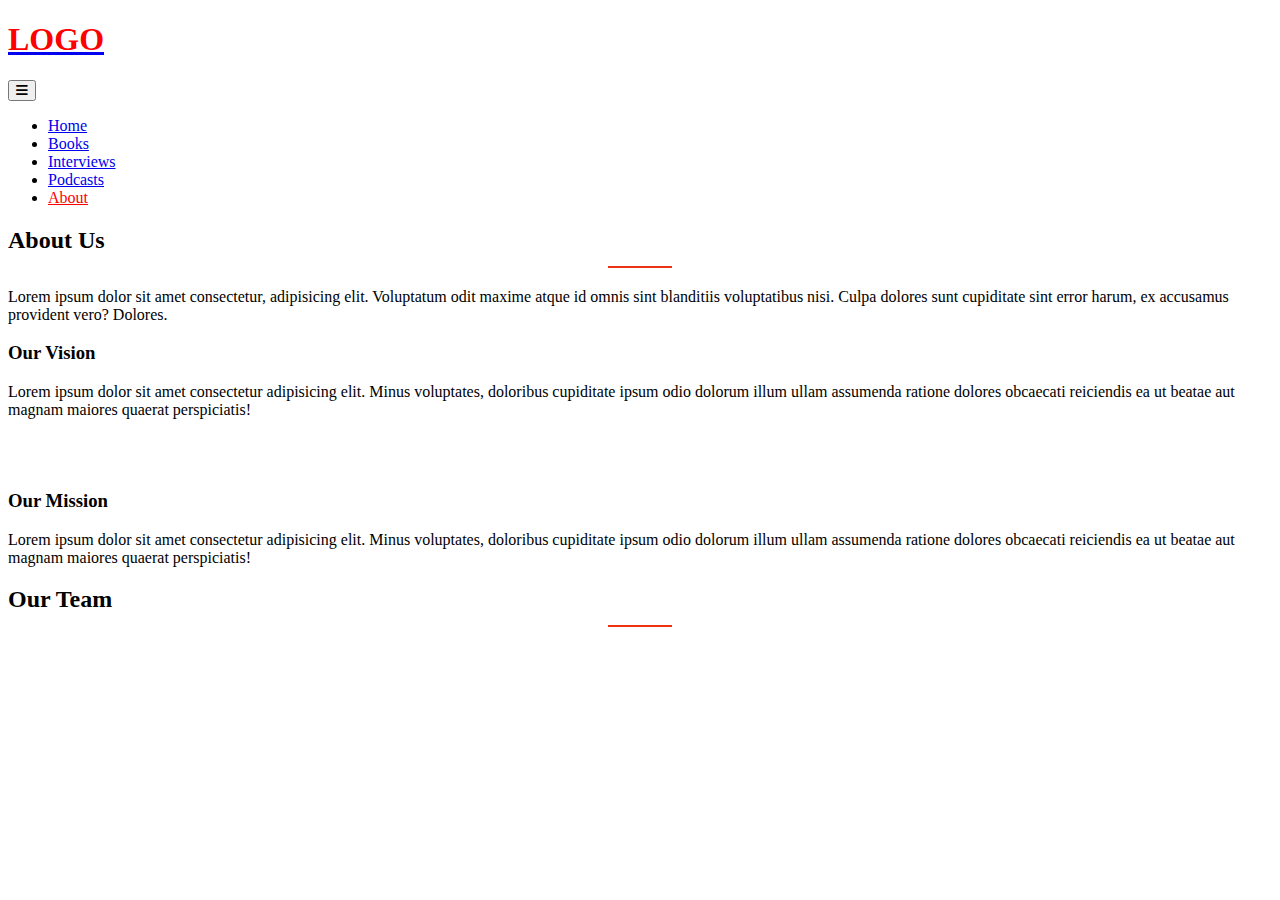
==== about-us.html @ 9b0c5e3c "modify design" ====
<!DOCTYPE html>
<html lang="en">

<head>
    <meta charset="UTF-8">
    <meta name="viewport" content="width=device-width, initial-scale=1.0">
    <title>Document</title>

    <!-- Font Awesome -->
    <link href="https://cdnjs.cloudflare.com/ajax/libs/font-awesome/6.0.0/css/all.min.css" rel="stylesheet" />
    <!-- Google Fonts -->
    <link href="https://fonts.googleapis.com/css?family=Roboto:300,400,500,700&display=swap" rel="stylesheet" />
    <!-- MDB -->
    <link href="https://cdnjs.cloudflare.com/ajax/libs/mdb-ui-kit/7.0.0/mdb.min.css" rel="stylesheet" />

    <!-- custom -->
    <link rel="stylesheet" href="style.css">
</head>

<body>

    <!-- Header section start -->
    <header class="mb-5 ">
        <!-- Navbar -->
        <!-- Navbar -->
        <nav data-mdb-navbar-init class=" navbar  navbar-expand-lg navbar-light shadow-sm fixed-top bg-white ">
            <!-- Container wrapper -->
            <div class="container">
                <!-- Navbar brand -->
                <a class="navbar-brand mt-2 mt-lg-0" href="#">
                    <h1 class="text-theme mb-0">LOGO</h1>
                    <!-- <img src="https://mdbcdn.b-cdn.net/img/logo/mdb-transaprent-noshadows.webp" height="15" alt="MDB Logo"
              loading="lazy" /> -->
                </a>
                <!-- Toggle button -->
                <button data-mdb-collapse-init class="navbar-toggler" type="button"
                    data-mdb-target="#navbarSupportedContent" aria-controls="navbarSupportedContent"
                    aria-expanded="false" aria-label="Toggle navigation">
                    <i class="fas fa-bars"></i>
                </button>

                <!-- Collapsible wrapper -->
                <div class="collapse navbar-collapse" id="navbarSupportedContent">
                    <!-- Left links -->
                    <ul class="navbar-nav ms-auto mb-2 mb-lg-0">
                        <li class="nav-item">
                            <a class="nav-link" href="index.html">Home</a>
                        </li>



                        <li class="nav-item">
                            <a class="nav-link " href="book.html">Books</a>
                        </li>
                        <li class="nav-item">
                            <a class="nav-link " href="interview.html">Interviews</a>
                        </li>
                        <li class="nav-item">
                            <a class="nav-link" href="#">Podcasts</a>
                        </li>
                        <li class="nav-item">
                            <a class="nav-link active" href="about-us.html">About</a>
                        </li>
                    </ul>
                    <!-- Left links -->
                </div>
                <!-- Collapsible wrapper -->
            </div>
            <!-- Container wrapper -->
        </nav>
        <!-- Navbar -->
        <!-- Navbar -->
    </header>
    <!-- Header section end -->

    <!-- Category banner section start -->
    <section class=" pt-5 py-3 bg-light">
        <div class="container d-flex justify-content-center mb-3">
            <div class="text-center">
                <h2 class="my-3">About Us</h2>

                <p>Lorem ipsum dolor sit amet consectetur, adipisicing elit. Voluptatum odit maxime atque id omnis sint
                    blanditiis voluptatibus nisi. Culpa dolores sunt cupiditate sint error harum, ex accusamus provident
                    vero? Dolores.</p>
            </div>
        </div>

    </section>
    <!-- Category banner section end -->

    <!--  -->
    <section class="py-5">
        <div class="container">
            <!-- first layout -->
            <div class="d-flex justify-content-center gap-5 align-items-center mb-5">
                <div class="col-md-5 order-md-1 me-5">
                    <h3 class="text-dark">Our Vision</h3>
                    <p>Lorem ipsum dolor sit amet consectetur adipisicing elit.
                        Minus voluptates, doloribus cupiditate ipsum odio dolorum illum ullam assumenda ratione
                        dolores obcaecati reiciendis
                        ea ut beatae aut magnam maiores quaerat perspiciatis!</p>
                </div>
                <div class="col-md-5 order-md-2">
                    <div>
                        <img src="https://templates.envytheme.com/depan/default/assets/img/tech-news/tech-news-14.jpg"
                            alt="" class="img-fluid">
                    </div>
                </div>
            </div>

            <!-- second layout -->
            <div class="d-flex justify-content-center gap-5 align-items-center mb-5 py-4">
                <div class="col-md-5 order-md-1 me-5">
                    <div>
                        <img src="https://templates.envytheme.com/depan/default/assets/img/tech-news/tech-news-11.jpg"
                            alt="" class="img-fluid">
                    </div>


                </div>
                <div class="col-md-5 order-md-2">
                    <div>
                        <h3 class="text-dark">Our Mission</h3>
                        <p>Lorem ipsum dolor sit amet consectetur adipisicing elit.
                            Minus voluptates, doloribus cupiditate ipsum odio dolorum illum ullam assumenda ratione
                            dolores obcaecati reiciendis
                            ea ut beatae aut magnam maiores quaerat perspiciatis!</p>
                    </div>
                </div>
            </div>
        </div>
    </section>


    <!-- team member section -->
    <section class="bg-light py-5">
        <div class="container">
            <h2 class="text-center">Our Team</h2>
        </div>

    </section>
</body>

</html>
---- style.css ----
h2::after {
    content: "";
    display: block;
    width: 5%;
    height: 2px;
    background-color: #ef3114;
    margin: 12px auto;
}

.active {
    color: red !important;
}


.grow {

    transition: all .9s ease-in-out;
}

.grow:hover {

    transform: scale3d(1.2, 1.2, 1);

}

.form-control:focus {
    border-color: black !important;
    outline-color: black !important;
}

.text-theme {
    color: red;
}

.card {
    cursor: pointer;
}

.border-hover-effect:hover {
    border-color: black !important;
}
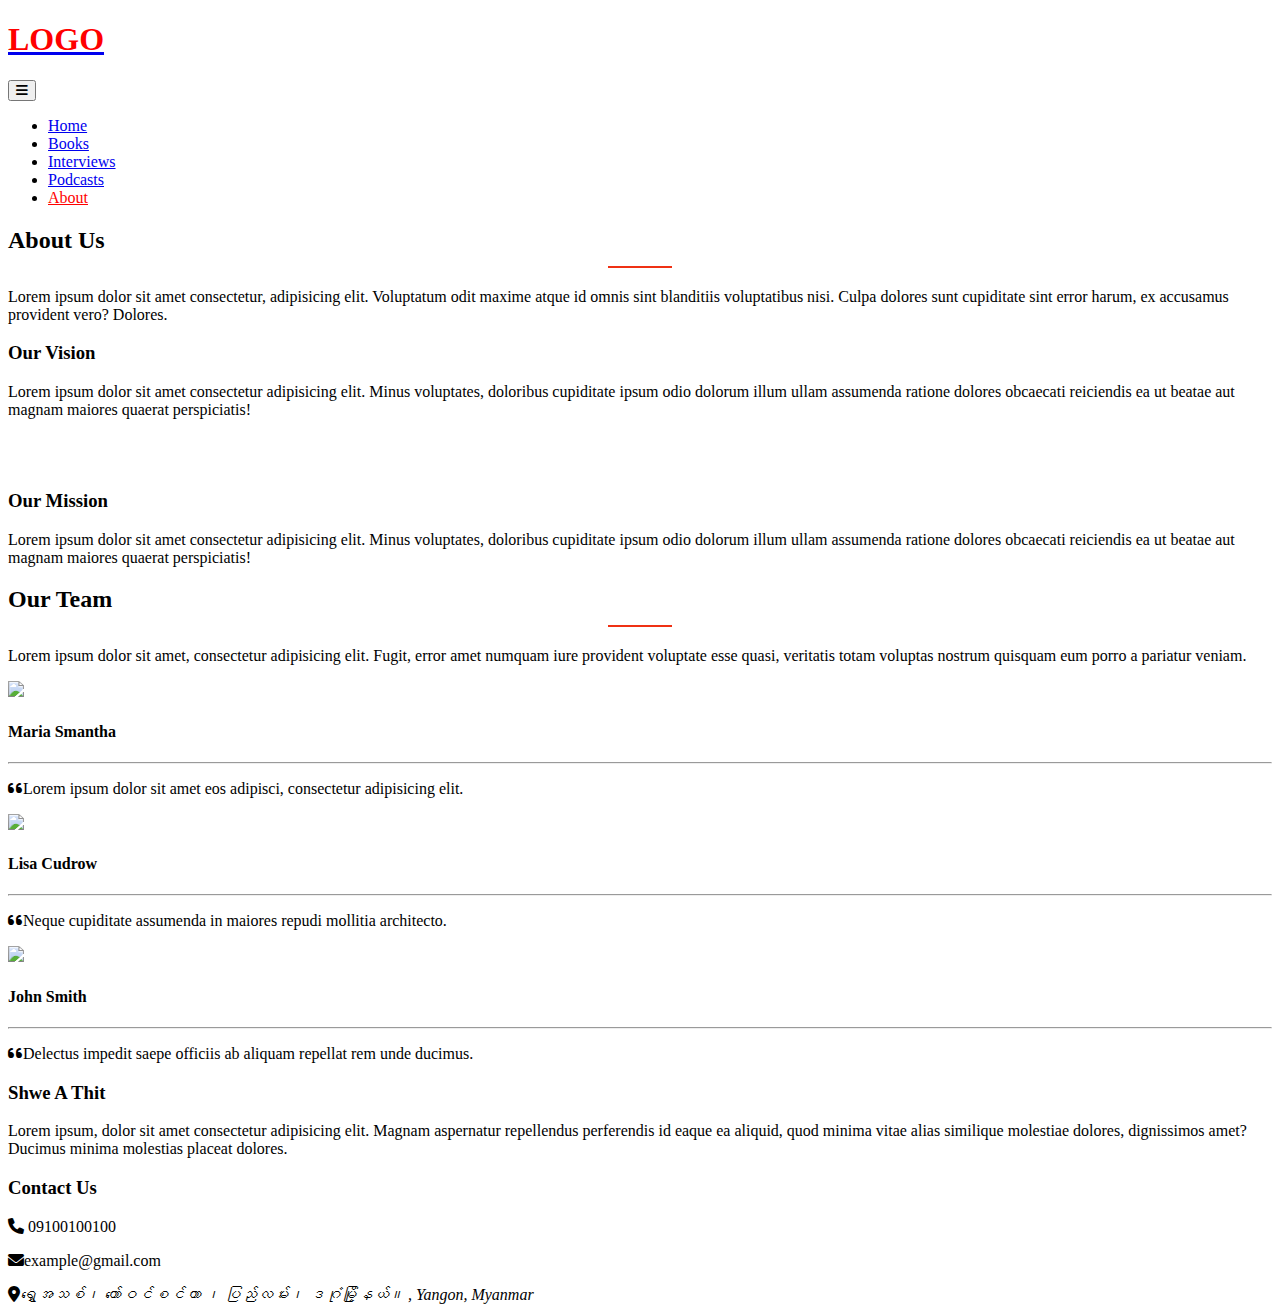
==== commit 58c8e273: "about-page" ====
--- a/about-us.html
+++ b/about-us.html
@@ -92,15 +92,15 @@
     <section class="py-5">
         <div class="container">
             <!-- first layout -->
-            <div class="d-flex justify-content-center gap-5 align-items-center mb-5">
-                <div class="col-md-5 order-md-1 me-5">
+            <div class="row justify-content-center gap-5 align-items-center mb-5">
+                <div class="col-md-5 order-md-1  ">
                     <h3 class="text-dark">Our Vision</h3>
                     <p>Lorem ipsum dolor sit amet consectetur adipisicing elit.
                         Minus voluptates, doloribus cupiditate ipsum odio dolorum illum ullam assumenda ratione
                         dolores obcaecati reiciendis
                         ea ut beatae aut magnam maiores quaerat perspiciatis!</p>
                 </div>
-                <div class="col-md-5 order-md-2">
+                <div class="col-md-5 order-md-2 order-first order-lg-last">
                     <div>
                         <img src="https://templates.envytheme.com/depan/default/assets/img/tech-news/tech-news-14.jpg"
                             alt="" class="img-fluid">
@@ -109,8 +109,8 @@
             </div>
 
             <!-- second layout -->
-            <div class="d-flex justify-content-center gap-5 align-items-center mb-5 py-4">
-                <div class="col-md-5 order-md-1 me-5">
+            <div class="row justify-content-center gap-5 align-items-center mb-5 py-4">
+                <div class="col-md-5 order-md-1 ">
                     <div>
                         <img src="https://templates.envytheme.com/depan/default/assets/img/tech-news/tech-news-11.jpg"
                             alt="" class="img-fluid">
@@ -136,9 +136,99 @@
     <section class="bg-light py-5">
         <div class="container">
             <h2 class="text-center">Our Team</h2>
+
+            
+                <div class="row d-flex justify-content-center">
+                  <div class="col-md-10 col-xl-8 text-center">
+                    
+                    <p class="mb-4 pb-2 mb-md-5 pb-md-0">
+                      Lorem ipsum dolor sit amet, consectetur adipisicing elit. Fugit, error amet
+                      numquam iure provident voluptate esse quasi, veritatis totam voluptas nostrum
+                      quisquam eum porro a pariatur veniam.
+                    </p>
+                  </div>
+                </div>
+              
+                <div class="row text-center">
+                  <div class="col-md-4 mb-5 mb-md-0">
+                    <div class="card testimonial-card">
+                      <div class="card-up" style="background-color: #9d789b;"></div>
+                      <div class="avatar mx-auto bg-white">
+                        <img src="https://mdbcdn.b-cdn.net/img/Photos/Avatars/img%20(1).webp"
+                          class="rounded-circle img-fluid" />
+                      </div>
+                      <div class="card-body">
+                        <h4 class="mb-4">Maria Smantha</h4>
+                        <hr />
+                        <p class="dark-grey-text mt-4">
+                          <i class="fas fa-quote-left pe-2"></i>Lorem ipsum dolor sit amet eos adipisci,
+                          consectetur adipisicing elit.
+                        </p>
+                      </div>
+                    </div>
+                  </div>
+                  <div class="col-md-4 mb-5 mb-md-0">
+                    <div class="card testimonial-card">
+                      <div class="card-up" style="background-color: #7a81a8;"></div>
+                      <div class="avatar mx-auto bg-white">
+                        <img src="https://mdbcdn.b-cdn.net/img/Photos/Avatars/img%20(2).webp"
+                          class="rounded-circle img-fluid" />
+                      </div>
+                      <div class="card-body">
+                        <h4 class="mb-4">Lisa Cudrow</h4>
+                        <hr />
+                        <p class="dark-grey-text mt-4">
+                          <i class="fas fa-quote-left pe-2"></i>Neque cupiditate assumenda in maiores
+                          repudi mollitia architecto.
+                        </p>
+                      </div>
+                    </div>
+                  </div>
+                  <div class="col-md-4 mb-0">
+                    <div class="card testimonial-card">
+                      <div class="card-up" style="background-color: #6d5b98;"></div>
+                      <div class="avatar mx-auto bg-white">
+                        <img src="https://mdbcdn.b-cdn.net/img/Photos/Avatars/img%20(9).webp"
+                          class="rounded-circle img-fluid" />
+                      </div>
+                      <div class="card-body">
+                        <h4 class="mb-4">John Smith</h4>
+                        <hr />
+                        <p class="dark-grey-text mt-4">
+                          <i class="fas fa-quote-left pe-2"></i>Delectus impedit saepe officiis ab
+                          aliquam repellat rem unde ducimus.
+                        </p>
+                      </div>
+                    </div>
+                  </div>
+                </div>
+             
         </div>
 
     </section>
+
+
+    <footer class="py-5 bg-secondary-subtle">
+        <div class="container">
+            <div class="row justify-content-between">
+                <div class="col-md-5">
+                    <h3>Shwe A Thit</h3>
+                    <p>Lorem ipsum, dolor sit amet consectetur adipisicing elit. Magnam aspernatur repellendus
+                        perferendis id eaque ea aliquid, quod minima vitae alias similique molestiae dolores,
+                        dignissimos amet? Ducimus minima molestias placeat dolores.</p>
+                </div>
+
+                <div class="col-md-5">
+                    <h3>Contact Us</h3>
+                    <p><i class="fa-solid fa-phone me-2"></i> 09100100100</p>
+                    <p><i class="fa-solid fa-envelope me-2"></i>example@gmail.com</p>
+                    <address><i class="fa-solid fa-location-dot me-2"></i>ရွှေအသစ်၊ တော်ဝင်စင်တာ ၊ ပြည်လမ်း၊
+                        ဒဂုံမြို့နယ်။ , Yangon, Myanmar</address>
+                </div>
+            </div>
+
+        </div>
+    </footer>
 </body>
 
 </html>--- a/style.css
+++ b/style.css
@@ -1,3 +1,51 @@
+*{
+    scroll-behavior: smooth;
+}
+.banner-text {
+    color: whitesmoke;
+    opacity: 0.9;
+}
+.nav-effect {
+   
+    /* display: table; */
+   
+    border-radius: 8px;
+
+}
+.nav-effect li {
+    list-style: none;
+    display: inline-block;
+}
+.nav-effect li a {
+    
+    text-decoration: none;
+    position: relative;
+    font-size: 16px;
+    display: block;
+}
+.nav-effect li a + a {
+    margin-left: 16px;
+}
+.nav-effect li a::after {
+    content: '';
+    position: absolute;
+    left: 0px;
+    bottom: 0px;
+    width: 100%;
+    height: 2px;
+    background-color: red;
+    transform-origin: bottom right;
+    transition: transform 0.7s ease;
+    transform: scaleX(0);
+}
+.nav-effect a:hover::after {
+    transform-origin: bottom left;
+    transform: scaleX(1);
+}
+
+/* /////////// */
+
+
 h2::after {
     content: "";
     display: block;
@@ -38,4 +86,6 @@
 
 .border-hover-effect:hover {
     border-color: black !important;
-}+}
+
+
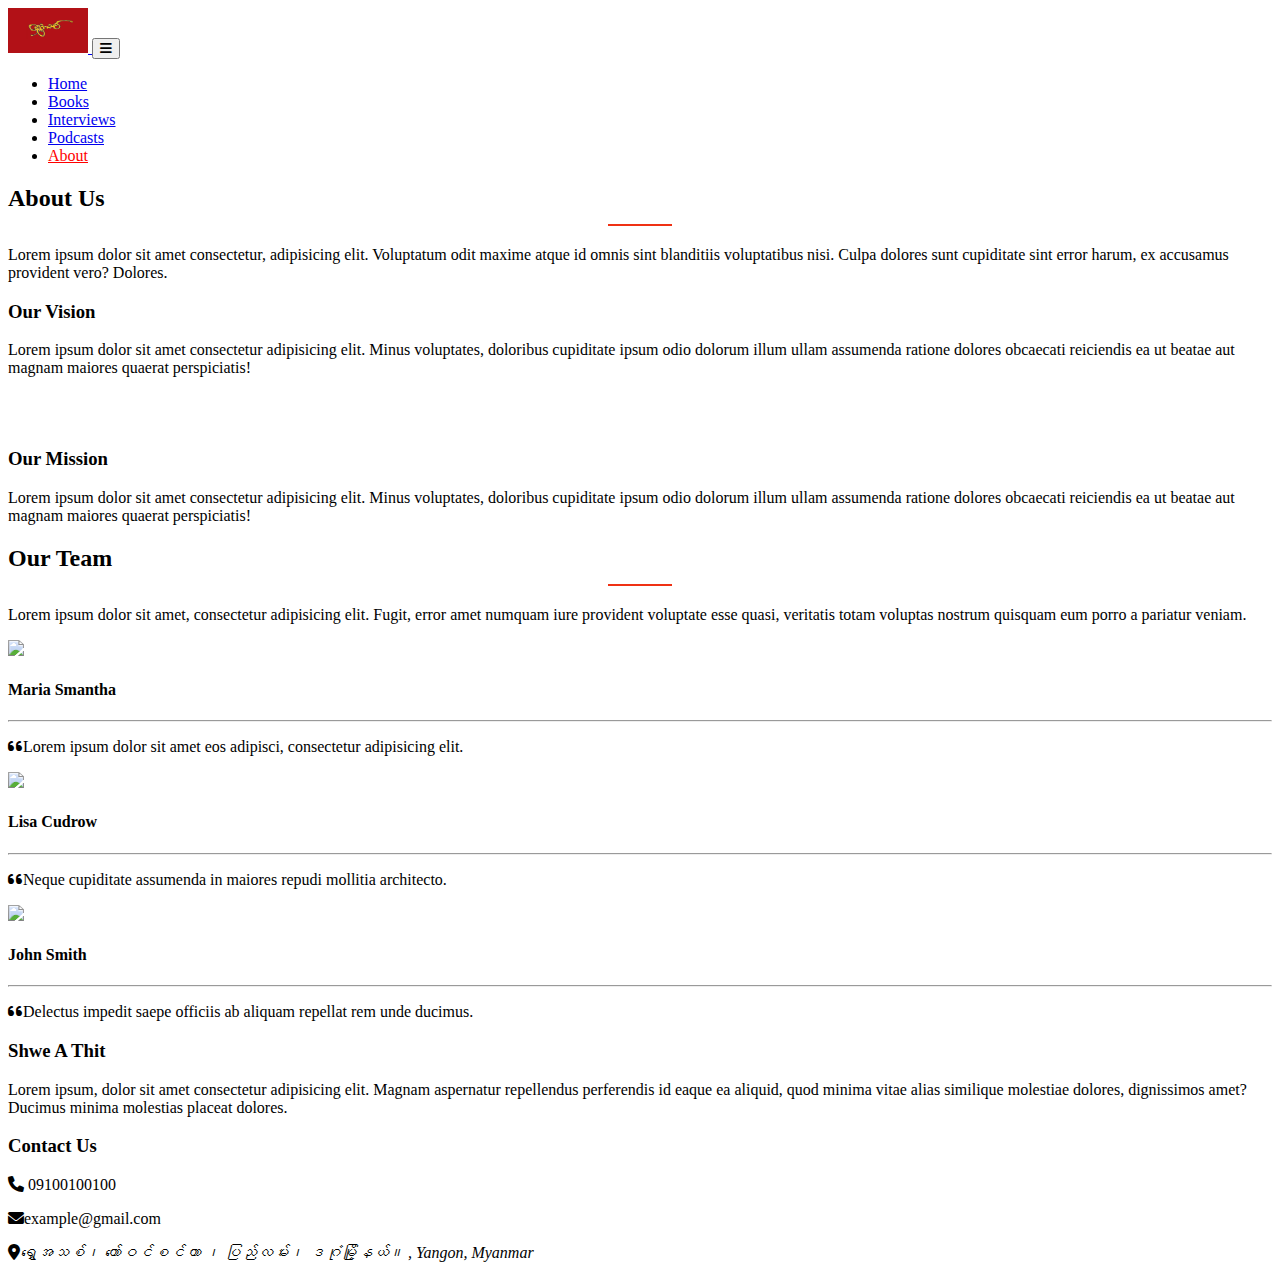
==== commit 9ed3740a: "logo" ====
--- a/about-us.html
+++ b/about-us.html
@@ -17,7 +17,7 @@
     <link rel="stylesheet" href="style.css">
 </head>
 
-<body>
+<body class="bg-light">
 
     <!-- Header section start -->
     <header class="mb-5 ">
@@ -28,9 +28,7 @@
             <div class="container">
                 <!-- Navbar brand -->
                 <a class="navbar-brand mt-2 mt-lg-0" href="#">
-                    <h1 class="text-theme mb-0">LOGO</h1>
-                    <!-- <img src="https://mdbcdn.b-cdn.net/img/logo/mdb-transaprent-noshadows.webp" height="15" alt="MDB Logo"
-              loading="lazy" /> -->
+                  <img src="images/SHWE Athit Logo.jpg" class="img-fluid" width="80" alt="">
                 </a>
                 <!-- Toggle button -->
                 <button data-mdb-collapse-init class="navbar-toggler" type="button"
--- a/style.css
+++ b/style.css
@@ -1,31 +1,37 @@
-*{
+* {
     scroll-behavior: smooth;
 }
+
 .banner-text {
     color: whitesmoke;
     opacity: 0.9;
 }
+
 .nav-effect {
-   
+
     /* display: table; */
-   
+
     border-radius: 8px;
 
 }
+
 .nav-effect li {
     list-style: none;
     display: inline-block;
 }
+
 .nav-effect li a {
-    
+
     text-decoration: none;
     position: relative;
     font-size: 16px;
     display: block;
 }
-.nav-effect li a + a {
+
+.nav-effect li a+a {
     margin-left: 16px;
 }
+
 .nav-effect li a::after {
     content: '';
     position: absolute;
@@ -38,6 +44,7 @@
     transition: transform 0.7s ease;
     transform: scaleX(0);
 }
+
 .nav-effect a:hover::after {
     transform-origin: bottom left;
     transform: scaleX(1);
@@ -79,13 +86,33 @@
 .text-theme {
     color: red;
 }
-
+/* 
 .card {
     cursor: pointer;
-}
+} */
 
 .border-hover-effect:hover {
     border-color: black !important;
 }
 
 
+/*  */
+.btn-theme {
+    background-color: red;
+    color: white;
+}
+
+.btn-theme:hover {
+    background-color: red !important;
+    color: white !important;
+}
+
+
+/* media queries */
+@media only screen and (max-width: 500px) {
+    .banner-text {
+        font-size: 13.5px;
+        line-height: 20px;
+        padding-top: 20px;
+    }
+}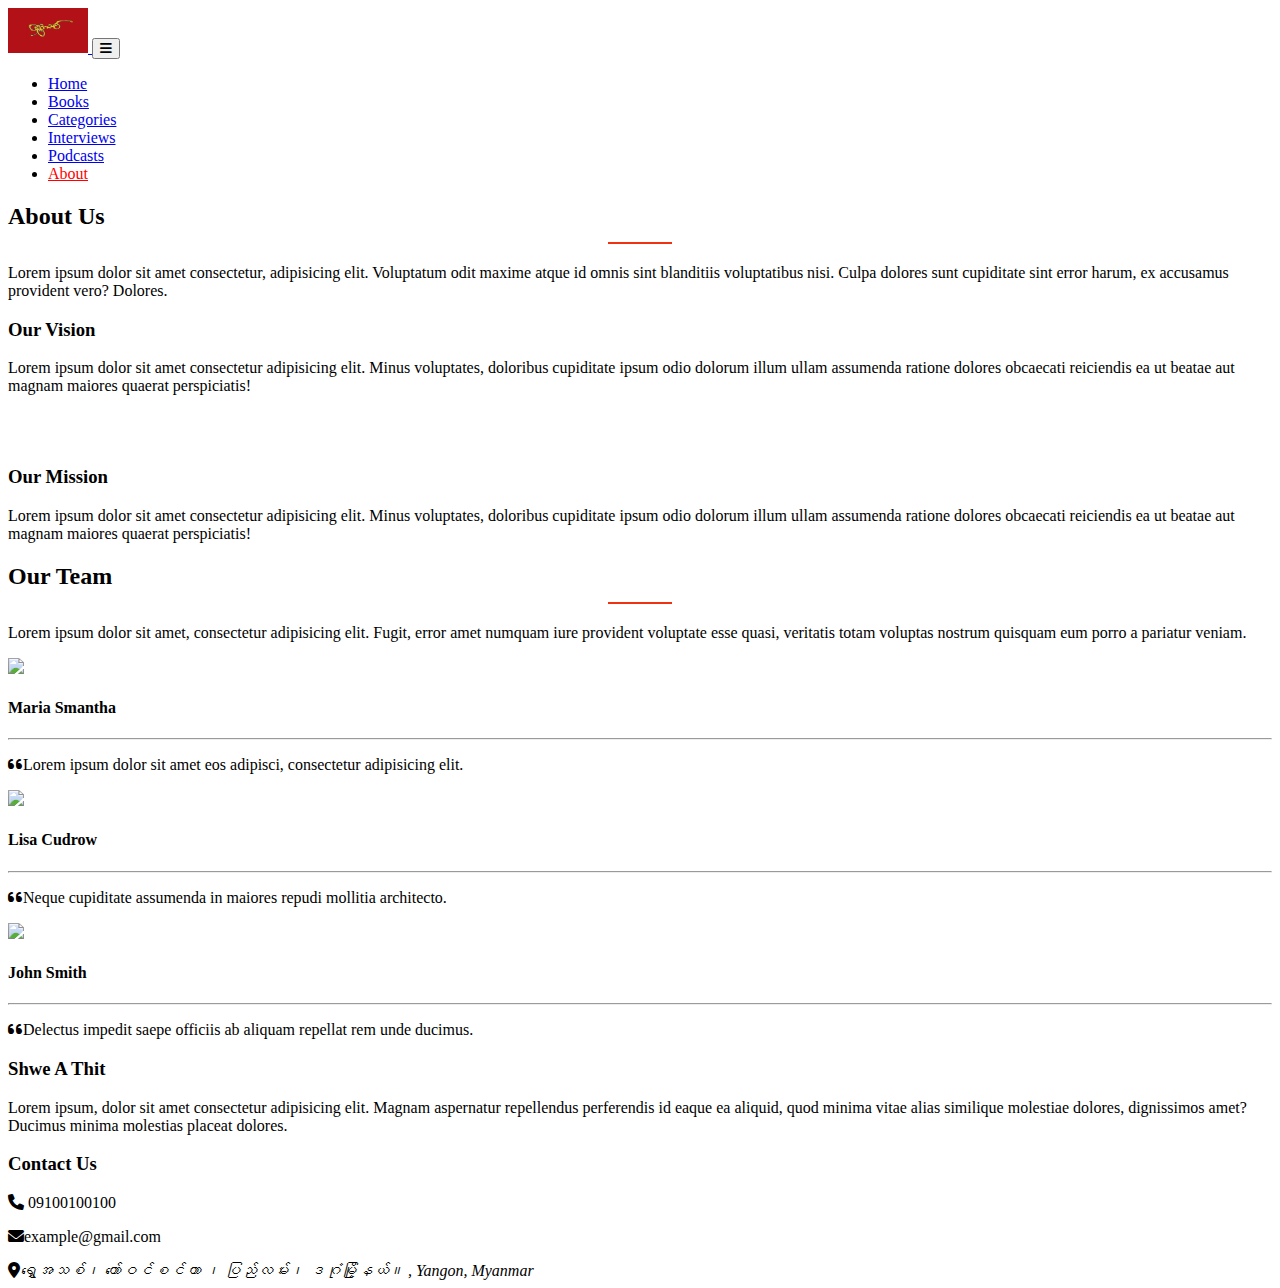
==== commit fe9fa038: "add podcast" ====
--- a/about-us.html
+++ b/about-us.html
@@ -51,10 +51,13 @@
                             <a class="nav-link " href="book.html">Books</a>
                         </li>
                         <li class="nav-item">
+                          <a class="nav-link " href="categories.html">Categories</a>
+                      </li>
+                        <li class="nav-item">
                             <a class="nav-link " href="interview.html">Interviews</a>
                         </li>
                         <li class="nav-item">
-                            <a class="nav-link" href="#">Podcasts</a>
+                            <a class="nav-link" href="podcasts.html">Podcasts</a>
                         </li>
                         <li class="nav-item">
                             <a class="nav-link active" href="about-us.html">About</a>
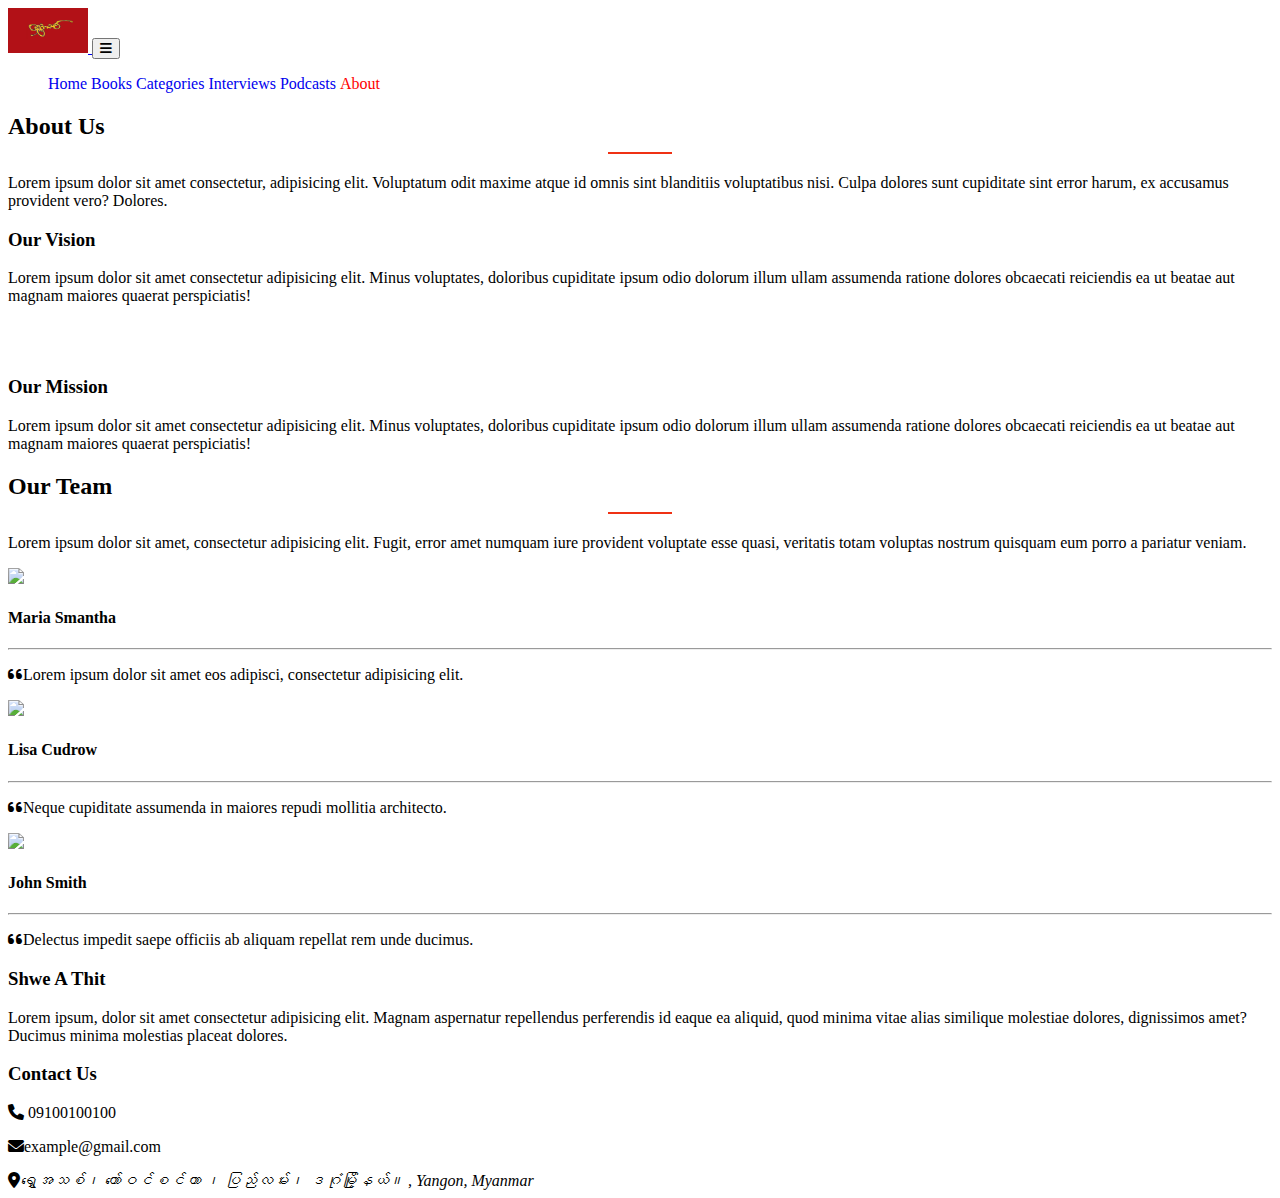
==== commit e5836bf8: "upload" ====
--- a/about-us.html
+++ b/about-us.html
@@ -21,57 +21,56 @@
 
     <!-- Header section start -->
     <header class="mb-5 ">
-        <!-- Navbar -->
-        <!-- Navbar -->
-        <nav data-mdb-navbar-init class=" navbar  navbar-expand-lg navbar-light shadow-sm fixed-top bg-white ">
-            <!-- Container wrapper -->
-            <div class="container">
-                <!-- Navbar brand -->
-                <a class="navbar-brand mt-2 mt-lg-0" href="#">
+      <!-- Navbar -->
+      <!-- Navbar -->
+      <nav data-mdb-navbar-init class=" navbar  navbar-expand-lg navbar-light shadow-sm fixed-top bg-white ">
+          <!-- Container wrapper -->
+          <div class="container">
+              <!-- Navbar brand -->
+              <a class="navbar-brand mt-2 mt-lg-0" href="#">
+                  <!-- <h1 class="text-theme mb-0">LOGO</h1> -->
                   <img src="images/SHWE Athit Logo.jpg" class="img-fluid" width="80" alt="">
-                </a>
-                <!-- Toggle button -->
-                <button data-mdb-collapse-init class="navbar-toggler" type="button"
-                    data-mdb-target="#navbarSupportedContent" aria-controls="navbarSupportedContent"
-                    aria-expanded="false" aria-label="Toggle navigation">
-                    <i class="fas fa-bars"></i>
-                </button>
-
-                <!-- Collapsible wrapper -->
-                <div class="collapse navbar-collapse" id="navbarSupportedContent">
-                    <!-- Left links -->
-                    <ul class="navbar-nav ms-auto mb-2 mb-lg-0">
-                        <li class="nav-item">
-                            <a class="nav-link" href="index.html">Home</a>
-                        </li>
-
-
-
-                        <li class="nav-item">
-                            <a class="nav-link " href="book.html">Books</a>
-                        </li>
-                        <li class="nav-item">
+              </a>
+              <!-- Toggle button -->
+              <button data-mdb-collapse-init class="navbar-toggler" type="button"
+                  data-mdb-target="#navbarSupportedContent" aria-controls="navbarSupportedContent"
+                  aria-expanded="false" aria-label="Toggle navigation">
+                  <i class="fas fa-bars"></i>
+              </button>
+
+              <!-- Collapsible wrapper -->
+              <div class="collapse navbar-collapse" id="navbarSupportedContent">
+                  <!-- Left links -->
+                  <ul class="nav-effect navbar-nav ms-auto mb-2 mb-lg-0">
+                      <li class="nav-item">
+                          <a class="nav-link" href="index.html">Home</a>
+                      </li>
+
+                      <li class="nav-item">
+                          <a class="nav-link " href="book.html">Books</a>
+                      </li>
+                      <li class="nav-item">
                           <a class="nav-link " href="categories.html">Categories</a>
                       </li>
-                        <li class="nav-item">
-                            <a class="nav-link " href="interview.html">Interviews</a>
-                        </li>
-                        <li class="nav-item">
-                            <a class="nav-link" href="podcasts.html">Podcasts</a>
-                        </li>
-                        <li class="nav-item">
-                            <a class="nav-link active" href="about-us.html">About</a>
-                        </li>
-                    </ul>
-                    <!-- Left links -->
-                </div>
-                <!-- Collapsible wrapper -->
-            </div>
-            <!-- Container wrapper -->
-        </nav>
-        <!-- Navbar -->
-        <!-- Navbar -->
-    </header>
+                      <li class="nav-item">
+                          <a class="nav-link" href="interview.html">Interviews</a>
+                      </li>
+                      <li class="nav-item">
+                          <a class="nav-link" href="podcasts.html">Podcasts</a>
+                      </li>
+                      <li class="nav-item">
+                          <a class="nav-link active" href="about-us.html">About</a>
+                      </li>
+                  </ul>
+                  <!-- Left links -->
+              </div>
+              <!-- Collapsible wrapper -->
+          </div>
+          <!-- Container wrapper -->
+      </nav>
+      <!-- Navbar -->
+      <!-- Navbar -->
+  </header>
     <!-- Header section end -->
 
     <!-- Category banner section start -->
@@ -230,6 +229,11 @@
 
         </div>
     </footer>
+
+
+      <!-- MDB -->
+      <script type="text/javascript"
+      src="https://cdnjs.cloudflare.com/ajax/libs/mdb-ui-kit/7.0.0/mdb.umd.min.js"></script>
 </body>
 
 </html>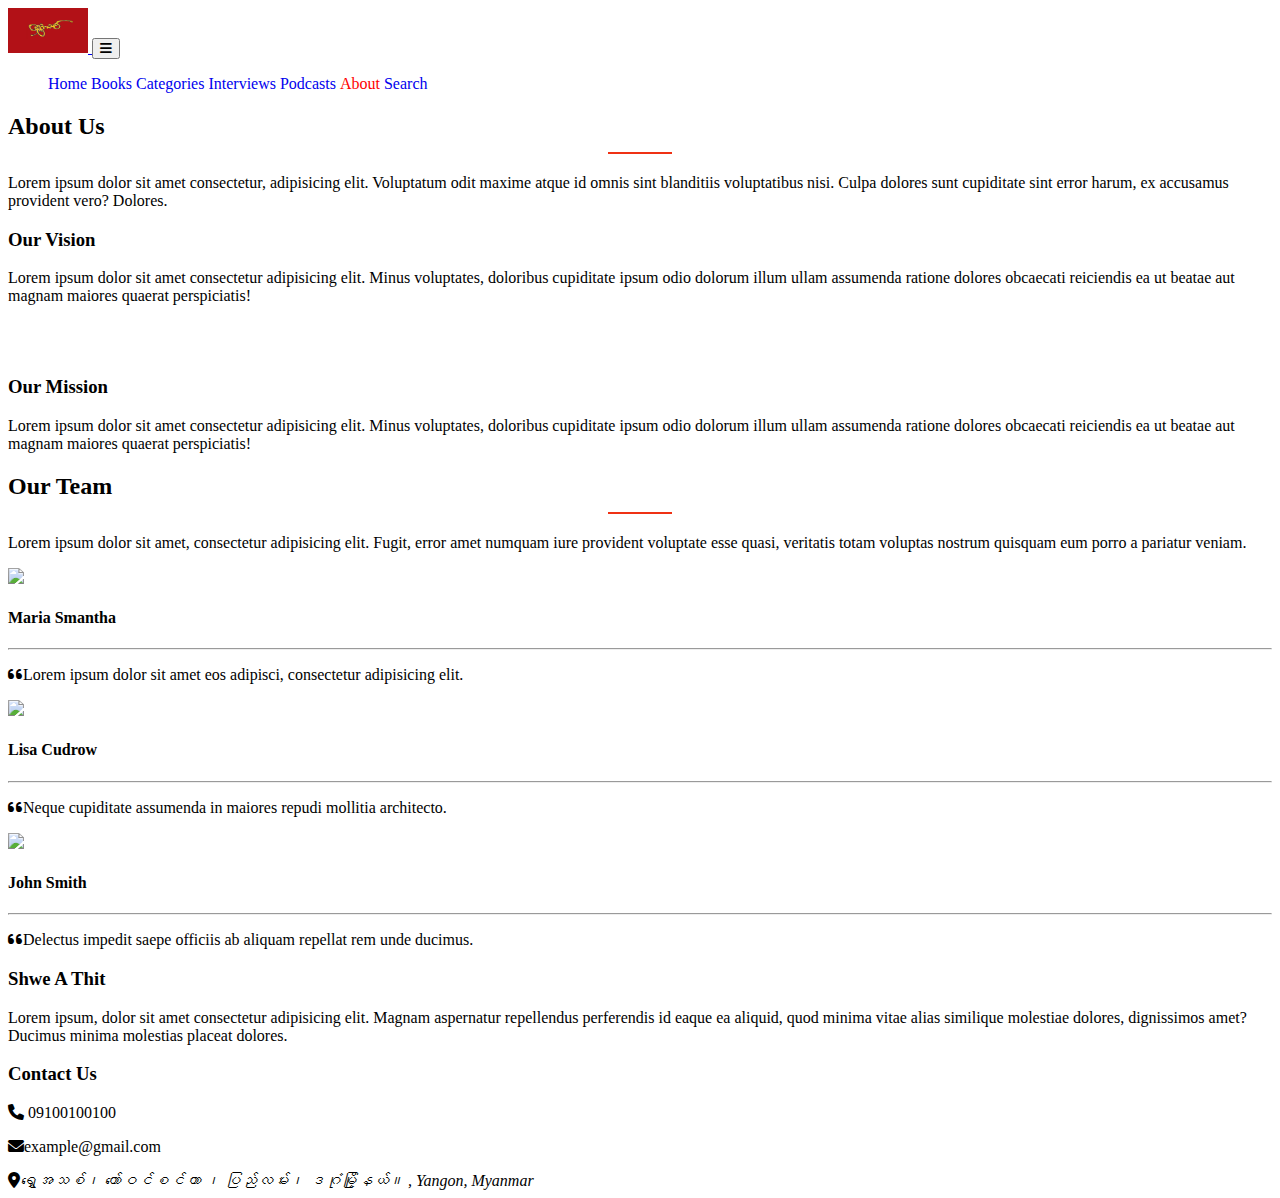
==== commit 07973d81: "done-p-lar" ====
--- a/about-us.html
+++ b/about-us.html
@@ -58,9 +58,13 @@
                       <li class="nav-item">
                           <a class="nav-link" href="podcasts.html">Podcasts</a>
                       </li>
+                      
                       <li class="nav-item">
                           <a class="nav-link active" href="about-us.html">About</a>
                       </li>
+                      <li class="nav-item">
+                        <a class="nav-link" href="search.html">Search</a>
+                    </li>
                   </ul>
                   <!-- Left links -->
               </div>
--- a/style.css
+++ b/style.css
@@ -108,6 +108,8 @@
 }
 
 
+
+
 /* media queries */
 @media only screen and (max-width: 500px) {
     .banner-text {
